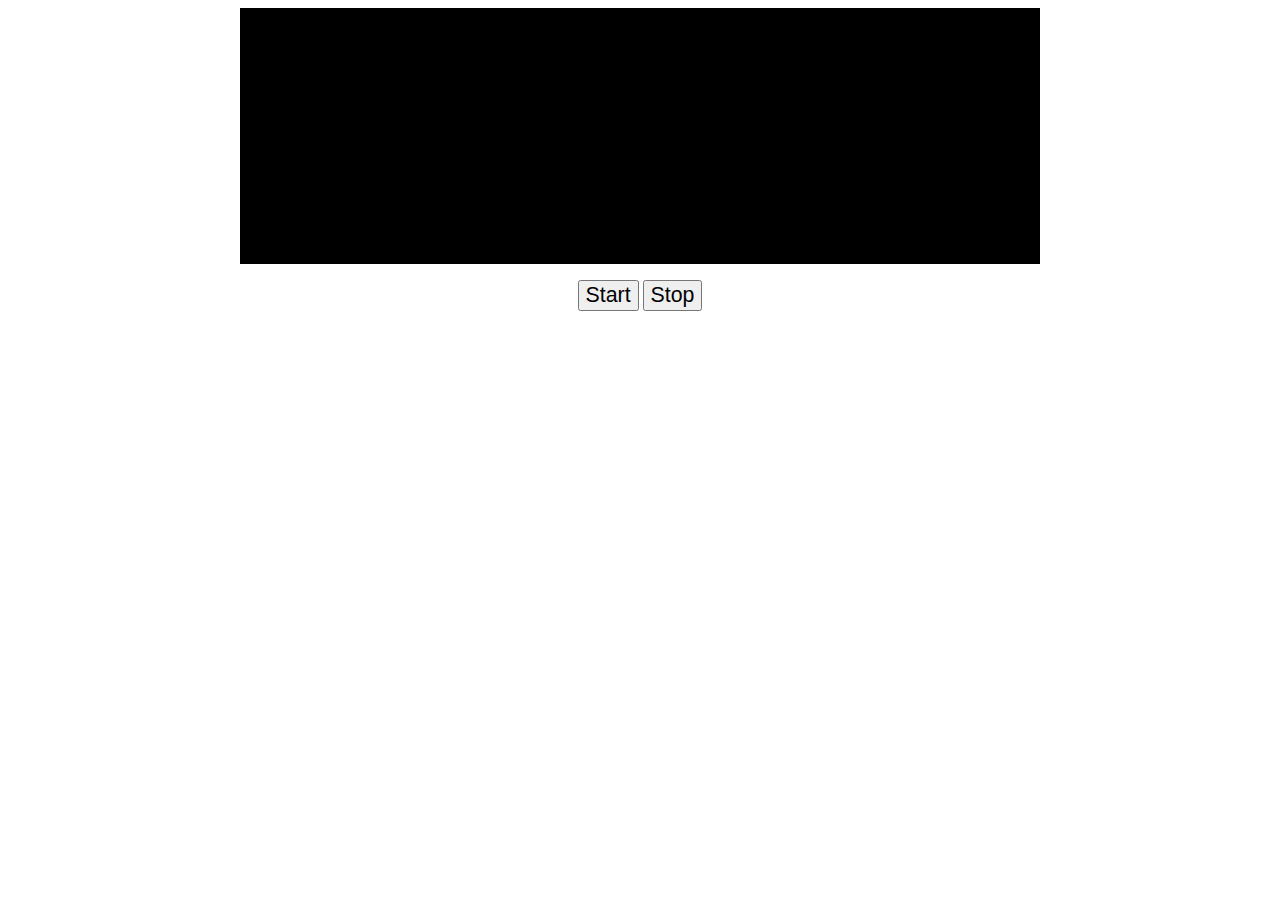
==== browser/index.html @ 961fa2f6 "Tests audio processing and visualization" ====
<html>
	<head>
		<style>
			#canvas{
				margin-left: auto;
				margin-right: auto;
				display: block;
				background-color: black;
			}
			#controls{
				text-align: center;
			}
			#start_button, #stop_button{
				font-size: 16pt;
			}
		</style>
		<script src="https://code.jquery.com/jquery-2.2.3.min.js"></script>
		<script src="./timeDomain.js"></script>
		<script>
			$(document).ready(function(){
				navigator.getUserMedia = 
					navigator.getUserMedia ||
					navigator.webkitGetUserMedia ||
					navigator.mozGetUserMedia ||
					navigator.msGetUserMedia;

				window.requestAnimFrame = 
					window.requestAnimationFrame ||
					window.webkitRequestAnimationFrame ||
					window.mozRequestAnimationFrame ||
					function(callback, element){
						window.setTimeout(callback, 1000 / 60);
					};

				window.AudioContext =
					window.AudioContext ||
					window.webkitAudioContext ||
					window.mozAudioContext;

				// vars for drawing
				var column = 0;
				var canvasHeight = 800;
				var canvasWidth = 256;
				var ctx;
				//the audio context and processing module
				var audioContext;
				var timeDomain = new TimeDomain();
				var amplitudearray;
				var stoped = false;
				//console.log(timeDomain);

				ctx = $("#canvas").get()[0].getContext("2d");
				try{
					
					audioContext = new AudioContext();
				}catch(e){
					alert("no webaudioapi support");
				}

				$("#start_button").click(function(e){
					e.preventDefault();
					clearCanvas();
					//drawTimeDomain();
					try{
						navigator.getUserMedia({
							video: false,
							audio: true},
							function(stream){
								timeDomain.setAudioStream(stream);
								timeDomain.setAudioContext(window.AudioContext);
								timeDomain.start();
								requestAnimFrame(drawTimeDomain);
							},
							onError
						);
					}catch(e){
						console.log(e);
					}
				});

				$("#stop_button").click(function(e){
					e.preventDefault();
					timeDomain.stop();
					stoped = true;
				});

				function onError(e){
					console.log(e);
				}

				function drawTimeDomain(){
					var minValue = 9999999;
       					var maxValue = 0;
					amplitudearray = timeDomain.getProcessedData();
					console.log(amplitudearray);
					if(!amplitudearray){
						return;
					}
       					for (var i = 0; i < amplitudearray.length; i++) {
            					var value = amplitudearray[i] / 256;
           					if(value > maxValue) {
               						maxValue = value;
           					}else if(value < minValue) {
               						minValue = value;
            					}
        				}
       					var y_lo = canvasHeight - (canvasHeight * minValue) - 1;
        				var y_hi = canvasHeight - (canvasHeight * maxValue) - 1;
       					ctx.fillStyle = '#ffffff';
       					ctx.fillRect(column,y_lo, 1, y_hi - y_lo);
        				// loop around the canvas when we reach the end
       					column += 1;
       					if(column >= canvasWidth) {
           					column = 0;
            					clearCanvas();
       					}
					
					//console.log("draw");
					if(!stoped) requestAnimFrame(drawTimeDomain);
				}

				function clearCanvas(){
				        column = 0;
       					ctx.clearRect(0, 0, canvasWidth, canvasHeight);
				        // ctx.beginPath();
				        ctx.strokeStyle = '#f00';
				        var y = (canvasHeight / 2) + 0.5;
				        ctx.moveTo(0, y);
				        ctx.lineTo(canvasWidth-1, y);
					ctx.stroke();
				}
			});
		</script>
	</head>

	<body>
		<canvas id="canvas" width="800" height="256" ></canvas>
		<p id="controls">
			<input type="button" id="start_button" value="Start">
			<input type="button" id="stop_button" value="Stop">
		</p>
	</body>
</html>
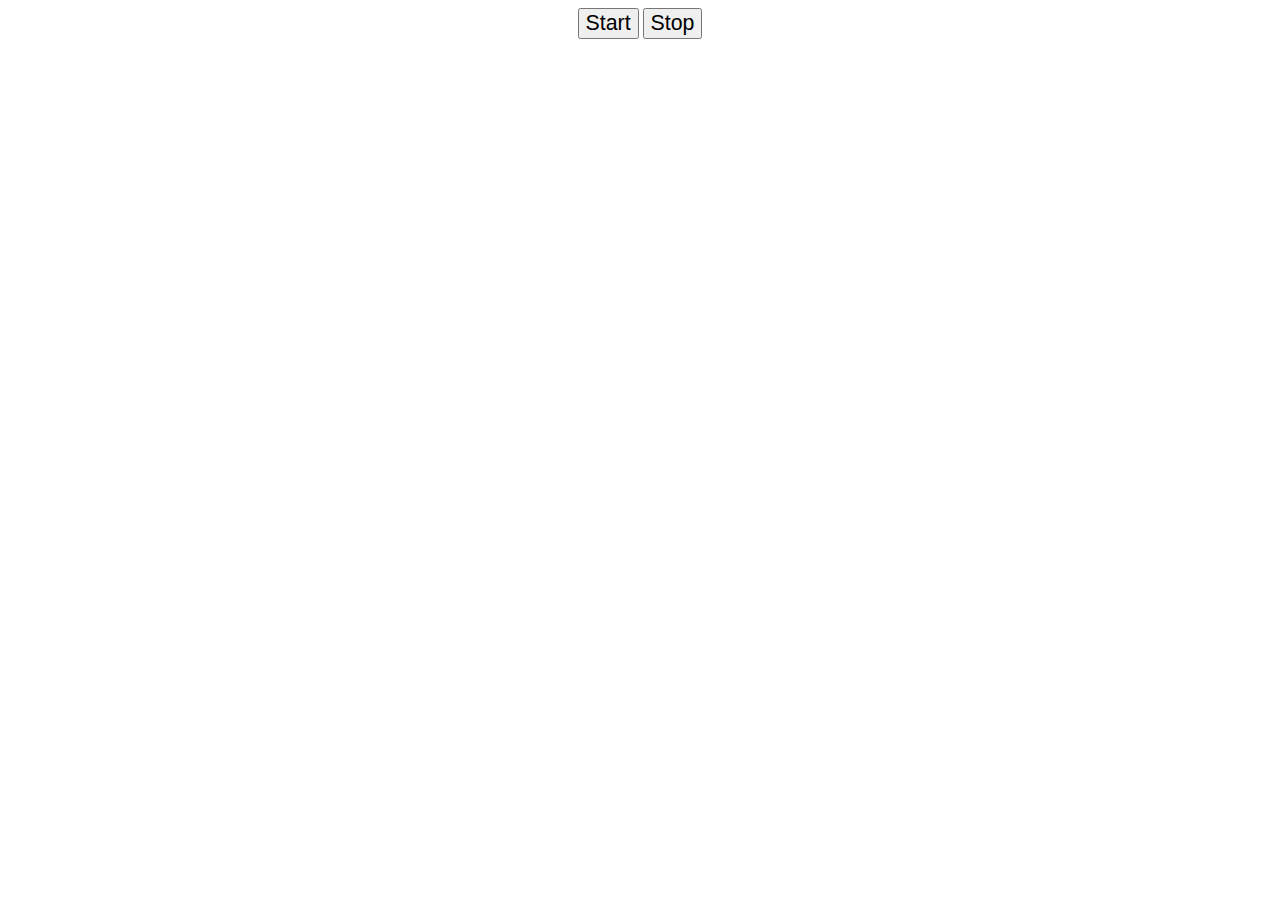
==== commit ddf3ad66: "-Fixes bugs with doctor view -Removes realtime visualization while recording" ====
--- a/browser/index.html
+++ b/browser/index.html
@@ -39,17 +39,18 @@
 
 				// vars for drawing
 				var column = 0;
-				var canvasHeight = 800;
-				var canvasWidth = 256;
+				var canvasHeight = 256;
+				var canvasWidth = 800;
 				var ctx;
 				//the audio context and processing module
 				var audioContext;
 				var timeDomain = new TimeDomain();
 				var amplitudearray;
 				var stoped = false;
+				var savedData = [];
 				//console.log(timeDomain);
-
-				ctx = $("#canvas").get()[0].getContext("2d");
+			
+				//ctx = $("#canvas").get()[0].getContext("2d");
 				try{
 					
 					audioContext = new AudioContext();
@@ -59,7 +60,7 @@
 
 				$("#start_button").click(function(e){
 					e.preventDefault();
-					clearCanvas();
+					//clearCanvas();
 					//drawTimeDomain();
 					try{
 						navigator.getUserMedia({
@@ -69,7 +70,7 @@
 								timeDomain.setAudioStream(stream);
 								timeDomain.setAudioContext(window.AudioContext);
 								timeDomain.start();
-								requestAnimFrame(drawTimeDomain);
+								//requestAnimFrame(drawTimeDomain);
 							},
 							onError
 						);
@@ -82,6 +83,20 @@
 					e.preventDefault();
 					timeDomain.stop();
 					stoped = true;
+					//console.log(JSON.stringify(savedData));
+					/*
+					$.ajax({
+				                type: "POST",
+				                url: "/api/track",
+				                data: savedData,
+				                processData:false,
+				                contentType: "application/json; charset=utf-8",
+				                dataType: "json",
+				                success: function(data){
+				                    alert(data.d);
+				                }
+				        });
+					*/
 				});
 
 				function onError(e){
@@ -91,8 +106,9 @@
 				function drawTimeDomain(){
 					var minValue = 9999999;
        					var maxValue = 0;
+					var currentData = [];
 					amplitudearray = timeDomain.getProcessedData();
-					console.log(amplitudearray);
+					//console.log(amplitudearray);
 					if(!amplitudearray){
 						return;
 					}
@@ -114,6 +130,8 @@
            					column = 0;
             					clearCanvas();
        					}
+
+					savedData.push([minValue, maxValue, Date()]);
 					
 					//console.log("draw");
 					if(!stoped) requestAnimFrame(drawTimeDomain);
@@ -134,7 +152,7 @@
 	</head>
 
 	<body>
-		<canvas id="canvas" width="800" height="256" ></canvas>
+		<!-- <canvas id="canvas" width="800" height="256" ></canvas> -->
 		<p id="controls">
 			<input type="button" id="start_button" value="Start">
 			<input type="button" id="stop_button" value="Stop">
